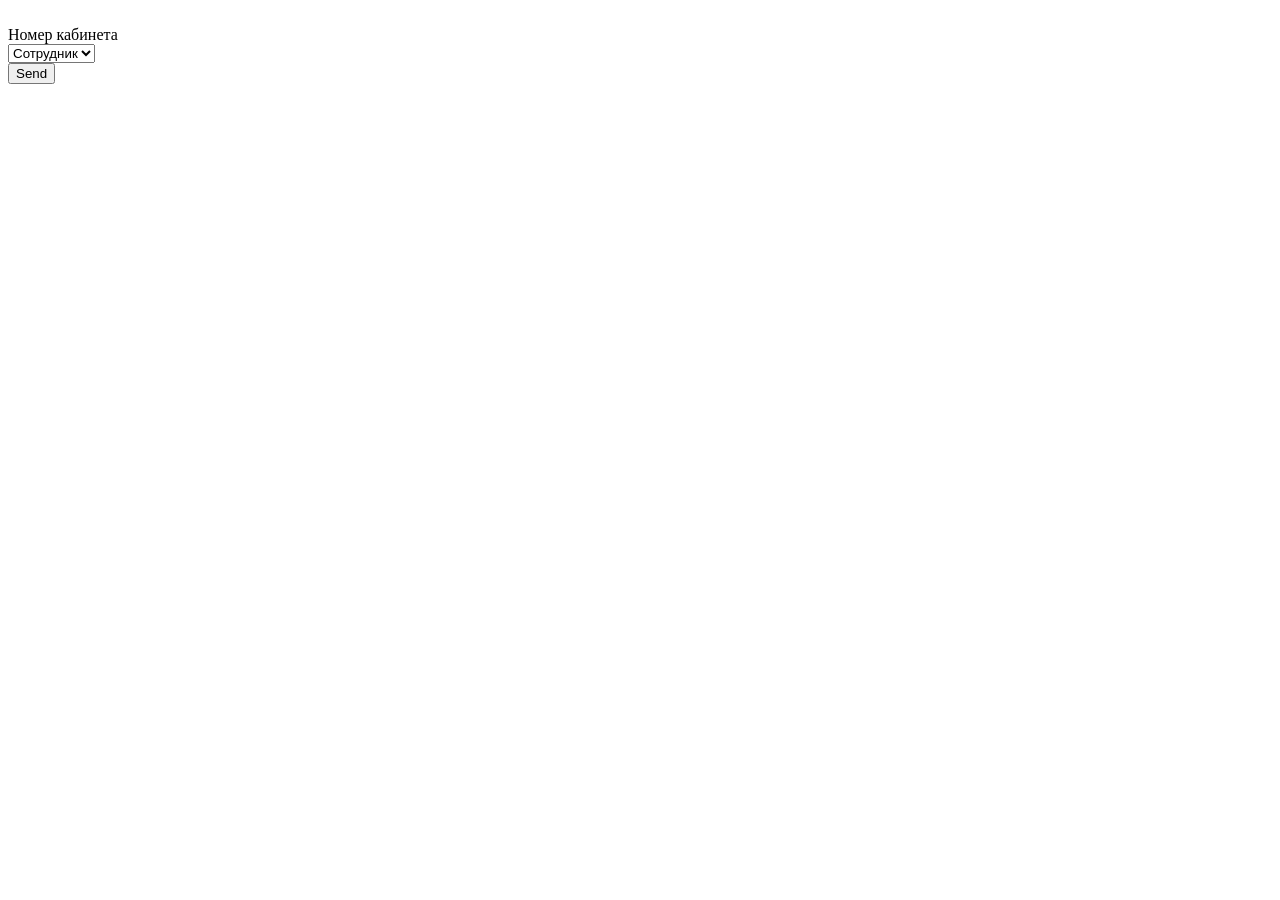
==== python/static/index.html @ 79d24bb6 "Отрисовка данных из бд на главной странице + отрисовка пользователей с нерешённой проблемой в виде п" ====
<!DOCTYPE html>
<html lang="en">
<head>
    <meta charset="UTF-8">
    <meta name="viewport" content="width=device-width, initial-scale=1.0">
    <title>Распределение заявок</title>
    <link rel="stylesheet" href="/static/style.css">
    <style>
        .none{
            display: none;
        }
    </style>
</head>
<body>
    <header>
        <section class="section sectionMenu">
            <div class="container containerMenu">
                <a href="" class="link icon"><img class="image" src="/static/image/free-icon-insurance-14207142%20(1).png" alt=""></a>
                <a href="" class="link icon"><img class="image" src="/static/image/free-icon-history-2961948%20(1).png" alt=""></a>
                <a href="" class="link icon"><img class="image" src="/static/image/free-icon-characteristic-12885523%20(1).png" alt=""></a>
            </div>
        </section>
    </header>
    <main>
        <div class="">
            <section class="section sectionCard">
                <div class="container boxCard">
                    <div class="containerCard">
                        <div class="card">
                            <span class="numberAud">
                                Номер кабинета
                            </span>
                            <div class="lineSeparating"></div>
                            <div class="describtion">
                                <div id="message"></div>
                            </div>
                            <form action="postdata" method="post">
                                <div class="person">
                                    <select id="country" name="country" class="selectEmploer">
                                        <option value="">Сотрудник</option>
                                        <option value="ru">Россия</option>
                                        <option value="by">Беларусь</option>
                                        <option value="kz">Казахстан</option>
                                    </select>
                                </div>
                                <input type="submit" value="Send">
                            </form>
                        </div>
                        <!-- <div class="card">
                            <span class="numberAud">
                                Номер кабинета
                            </span>
                            <div class="lineSeparating"></div>
                            <div class="describtion">
                                Lorem ipsum dolor, sit amet consectetur adipisicing elit. Reiciendis doloribus similique libero maxime, accusantium quam facilis odio nemo ipsa nobis vero unde. Unde eius impedit ducimus minus laborum possimus aliquid!
                            </div>
                            <div class="person">
                                <select id="country" name="country">
                                    <option value="">Сотрудник</option>
                                    <option value="ru">Россия</option>
                                    <option value="by">Беларусь</option>
                                    <option value="kz">Казахстан</option>
                                </select>
                            </div>
                            <button class="button buttonCard">Принять</button>
                        </div>
                        <div class="card">
                            <span class="numberAud">
                                Номер кабинета
                            </span>
                            <div class="lineSeparating"></div>
                            <div class="describtion">
                                Lorem ipsum dolor, sit amet consectetur adipisicing elit. Reiciendis doloribus similique libero maxime, accusantium quam facilis odio nemo ipsa nobis vero unde. Unde eius impedit ducimus minus laborum possimus aliquid!
                            </div>
                            <div class="person">
                                <select id="country" name="country">
                                    <option value="">Сотрудник</option>
                                    <option value="ru">Россия</option>
                                    <option value="by">Беларусь</option>
                                    <option value="kz">Казахстан</option>
                                </select>
                            </div>
                            <button class="button buttonCard">Принять</button>
                        </div>
                        <div class="card">
                            <span class="numberAud">
                                Номер кабинета
                            </span>
                            <div class="lineSeparating"></div>
                            <div class="describtion">
                                Lorem ipsum dolor, sit amet consectetur adipisicing elit. Reiciendis doloribus similique libero maxime, accusantium quam facilis odio nemo ipsa nobis vero unde. Unde eius impedit ducimus minus laborum possimus aliquid!
                            </div>
                            <div class="person">
                                <select id="country" name="country">
                                    <option value="">Сотрудник</option>
                                    <option value="ru">Россия</option>
                                    <option value="by">Беларусь</option>
                                    <option value="kz">Казахстан</option>
                                </select>
                            </div>
                            <button class="button buttonCard">Принять</button>
                        </div>
                        <div class="card">
                            <span class="numberAud">
                                Номер кабинета
                            </span>
                            <div class="lineSeparating"></div>
                            <div class="describtion">
                                Lorem ipsum dolor, sit amet consectetur adipisicing elit. Reiciendis doloribus similique libero maxime, accusantium quam facilis odio nemo ipsa nobis vero unde. Unde eius impedit ducimus minus laborum possimus aliquid!
                            </div>
                            <div class="person">
                                <select id="country" name="country">
                                    <option value="">Сотрудник</option>
                                    <option value="ru">Россия</option>
                                    <option value="by">Беларусь</option>
                                    <option value="kz">Казахстан</option>
                                </select>
                            </div>
                            <button class="button buttonCard">Принять</button>
                        </div>
                        <div class="card">
                            <span class="numberAud">
                                Номер кабинета
                            </span>
                            <div class="lineSeparating"></div>
                            <div class="describtion">
                                Lorem ipsum dolor, sit amet consectetur adipisicing elit. Reiciendis doloribus similique libero maxime, accusantium quam facilis odio nemo ipsa nobis vero unde. Unde eius impedit ducimus minus laborum possimus aliquid!
                            </div>
                            <div class="person">
                                <select id="country" name="country">
                                    <option value="">Сотрудник</option>
                                    <option value="ru">Россия</option>
                                    <option value="by">Беларусь</option>
                                    <option value="kz">Казахстан</option>
                                </select>
                            </div>
                            <button class="button buttonCard">Принять</button>
                        </div>
                        <div class="card">
                            <span class="numberAud">
                                Номер кабинета
                            </span>
                            <div class="lineSeparating"></div>
                            <div class="describtion">
                                Lorem ipsum dolor, sit amet consectetur adipisicing elit. Reiciendis doloribus similique libero maxime, accusantium quam facilis odio nemo ipsa nobis vero unde. Unde eius impedit ducimus minus laborum possimus aliquid!
                            </div>
                            <div class="person">
                                <select id="country" name="country">
                                    <option value="">Сотрудник</option>
                                    <option value="ru">Россия</option>
                                    <option value="by">Беларусь</option>
                                    <option value="kz">Казахстан</option>
                                </select>
                            </div>
                            <button class="button buttonCard">Принять</button>
                        </div>
                        <div class="card">
                            <span class="numberAud">
                                Номер кабинета
                            </span>
                            <div class="lineSeparating"></div>
                            <div class="describtion">
                                Lorem ipsum dolor, sit amet consectetur adipisicing elit. Reiciendis doloribus similique libero maxime, accusantium quam facilis odio nemo ipsa nobis vero unde. Unde eius impedit ducimus minus laborum possimus aliquid!
                            </div>
                            <div class="person">
                                <select id="country" name="country">
                                    <option value="">Сотрудник</option>
                                    <option value="ru">Россия</option>
                                    <option value="by">Беларусь</option>
                                    <option value="kz">Казахстан</option>
                                </select>
                            </div>
                            <button class="button buttonCard">Принять</button>
                        </div>
                        <div class="card">
                            <span class="numberAud">
                                Номер кабинета
                            </span>
                            <div class="lineSeparating"></div>
                            <div class="describtion">
                                Lorem ipsum dolor, sit amet consectetur adipisicing elit. Reiciendis doloribus similique libero maxime, accusantium quam facilis odio nemo ipsa nobis vero unde. Unde eius impedit ducimus minus laborum possimus aliquid!
                            </div>
                            <div class="person">
                                <select id="country" name="country">
                                    <option value="">Сотрудник</option>
                                    <option value="ru">Россия</option>
                                    <option value="by">Беларусь</option>
                                    <option value="kz">Казахстан</option>
                                </select>
                            </div>
                            <button class="button buttonCard">Принять</button>
                        </div>
                        <div class="card">
                            <span class="numberAud">
                                Номер кабинета
                            </span>
                            <div class="lineSeparating"></div>
                            <div class="describtion">
                                Lorem ipsum dolor, sit amet consectetur adipisicing elit. Reiciendis doloribus similique libero maxime, accusantium quam facilis odio nemo ipsa nobis vero unde. Unde eius impedit ducimus minus laborum possimus aliquid!
                            </div>
                            <div class="person">
                                <select id="country" name="country">
                                    <option value="">Сотрудник</option>
                                    <option value="ru">Россия</option>
                                    <option value="by">Беларусь</option>
                                    <option value="kz">Казахстан</option>
                                </select>
                            </div>
                            <button class="button buttonCard">Принять</button>
                        </div>
                        <div class="card">
                            <span class="numberAud">
                                Номер кабинета
                            </span>
                            <div class="lineSeparating"></div>
                            <div class="describtion">
                                Lorem ipsum dolor, sit amet consectetur adipisicing elit. Reiciendis doloribus similique libero maxime, accusantium quam facilis odio nemo ipsa nobis vero unde. Unde eius impedit ducimus minus laborum possimus aliquid!
                            </div>
                            <div class="person">
                                <select id="country" name="country">
                                    <option value="">Сотрудник</option>
                                    <option value="ru">Россия</option>
                                    <option value="by">Беларусь</option>
                                    <option value="kz">Казахстан</option>
                                </select>
                            </div>
                            <button class="button buttonCard">Принять</button>
                        </div>
                        <div class="card">
                            <span class="numberAud">
                                Номер кабинета
                            </span>
                            <div class="lineSeparating"></div>
                            <div class="describtion">
                                Lorem ipsum dolor, sit amet consectetur adipisicing elit. Reiciendis doloribus similique libero maxime, accusantium quam facilis odio nemo ipsa nobis vero unde. Unde eius impedit ducimus minus laborum possimus aliquid!
                            </div>
                            <div class="person">
                                <select id="country" name="country">
                                    <option value="">Сотрудник</option>
                                    <option value="ru">Россия</option>
                                    <option value="by">Беларусь</option>
                                    <option value="kz">Казахстан</option>
                                </select>
                            </div>
                            <button class="button buttonCard">Принять</button>
                        </div>
                        <div class="card">
                            <span class="numberAud">
                                Номер кабинета
                            </span>
                            <div class="lineSeparating"></div>
                            <div class="describtion">
                                Lorem ipsum dolor, sit amet consectetur adipisicing elit. Reiciendis doloribus similique libero maxime, accusantium quam facilis odio nemo ipsa nobis vero unde. Unde eius impedit ducimus minus laborum possimus aliquid!
                            </div>
                            <div class="person">
                                <select id="country" name="country">
                                    <option value="">Сотрудник</option>
                                    <option value="ru">Россия</option>
                                    <option value="by">Беларусь</option>
                                    <option value="kz">Казахстан</option>
                                </select>
                            </div>
                            <button class="button buttonCard">Принять</button>
                        </div>
                        <div class="card">
                            <span class="numberAud">
                                Номер кабинета
                            </span>
                            <div class="lineSeparating"></div>
                            <div class="describtion">
                                Lorem ipsum dolor, sit amet consectetur adipisicing elit. Reiciendis doloribus similique libero maxime, accusantium quam facilis odio nemo ipsa nobis vero unde. Unde eius impedit ducimus minus laborum possimus aliquid!
                            </div>
                            <div class="person">
                                <select id="country" name="country">
                                    <option value="">Сотрудник</option>
                                    <option value="ru">Россия</option>
                                    <option value="by">Беларусь</option>
                                    <option value="kz">Казахстан</option>
                                </select>
                            </div>
                            <button class="button buttonCard">Принять</button>
                        </div>
                        <div class="card">
                            <span class="numberAud">
                                Номер кабинета
                            </span>
                            <div class="lineSeparating"></div>
                            <div class="describtion">
                                Lorem ipsum dolor, sit amet consectetur adipisicing elit. Reiciendis doloribus similique libero maxime, accusantium quam facilis odio nemo ipsa nobis vero unde. Unde eius impedit ducimus minus laborum possimus aliquid!
                            </div>
                            <div class="person">
                                <select id="country" name="country">
                                    <option value="">Сотрудник</option>
                                    <option value="ru">Россия</option>

                                    <option value="by">Беларусь</option>
                                    <option value="kz">Казахстан</option>
                                </select>
                            </div>
                            <button class="button buttonCard">Принять</button>
                        </div> -->
                    </div>
                </div>
            </section>
        </div>
    </main>
    <footer>
        <!-- <a href="https://www.flaticon.com/ru/free-icons/" title="онлайн-заявка иконки">Онлайн-заявка иконки от Icon home - Flaticon</a> -->
    </footer>
    <script>
<!--        // let sel = document.querySelector(".selectEmploer").value-->
<!--        // let btn = document.querySelector(".buttonCard")-->
<!--        // console.log(sel)-->
<!--        // function selFnc(){-->
<!--        //     console.log(sel)-->
<!--        // }-->
<!--        // btn.addEventListener("click", selFnc)-->
<!--        async function send(){-->
<!-- -->
<!--        // получаем введеное в поле имя и возраст-->
<!--        const username = document.getElementById("emplo").value;-->
<!-- -->
<!--        // отправляем запрос-->
<!--        const response = fetch("/item", {-->
<!--                method: "GET",-->
<!--                headers: { "Accept": "application/json", "Content-Type": "application/json" },-->
<!--                body: ""-->
<!--            });-->
<!--            if (response.ok) {-->
<!--                const data = await response.json();-->
<!--                document.getElementById("message").textContent = data.message;-->
<!--            }-->
<!--            else-->
<!--                console.log(response);-->
<!--        }-->
<!--        -->
<!--        async function gt(){-->
<!--            let urr = "127.0.0.1/item";-->
<!--            let responses = await fetch(urr);-->
<!--            if(responses.ok){-->
<!--                console.log(await responses.json())-->
<!--            }else {-->
<!--                alert("Ошибка HTTP: " + responses.status);-->
<!--            }-->
<!--        }-->
<!--        gt()-->


        let boxCard = document.querySelector(".containerCard")

        function createElem(elemName, textName, className){
            let elem = document.createElement(elemName)
            elem.innerText = textName
            elem.classList.add(className)
            return elem
        }
        function createSelectOption(array){
            let select = createElem('select', 0)
            select.id = 'country'
            select.name = 'country'
            for(let i = 0; i < array.length; i++){
                console.log(array[i].name)
                let op = createElem('option', array[i].name)
                console.log(array[i].code)
                op.value = array[i].code
                select.append(op)
            }
            let form = createElem('form', 0)
            form.action = 'postdata'
            form.method = 'post'
            form.append(select)
            return form
        }
        function arrAddConflict(arr, users){
            for(let i = 0; i < arr.length; i++){
<!--                console.log(arr[i])-->
<!--                console.log(arr[i].title)-->
                let card = document.createElement('div')
                card.classList.add("card")
                se = arr[i]
                let id = createElem('div', i+1, "none")
                card.append(id)
                card.append(createElem('h1', se.title, "title"))
                card.append(createElem('p', se.description, "description"))
                card.append(createSelectOption(users))
                console.log(users)
                boxCard.append(card)
            }
        }
        async function getUsers() {
             const response = await fetch("/api/users", {
                method: "GET",
                headers: { "Accept": "application/json" }
             });
                // если запрос прошел нормально
             if (response.ok === true) {
                // получаем данные
                    const users = await response.json();
<!--                console.log(users)-->
<!--                    let form = createSelectOption(users)-->
<!--                    console.log(form)-->
<!--                    boxCard.append(form)-->
                    return users
             }
        }
        let users = getUsers().then(createSelectOption)
<!--        boxCard.append(users)-->
        console.log(users)
        async function getTasks() {
            // отправляет запрос и получаем ответ
            const response = await fetch("/api/tasks", {
                method: "GET",
                headers: { "Accept": "application/json" }
            });
            // если запрос прошел нормально
            if (response.ok === true) {
                // получаем данные
                const tasks = await response.json();
                let promise = getUsers()
                arrAddConflict(tasks, getUsers().then(users => console.log(users)))
<!--                console.log(tasks)-->
            }
        }
        getTasks()
    </script>
</body>
</html>
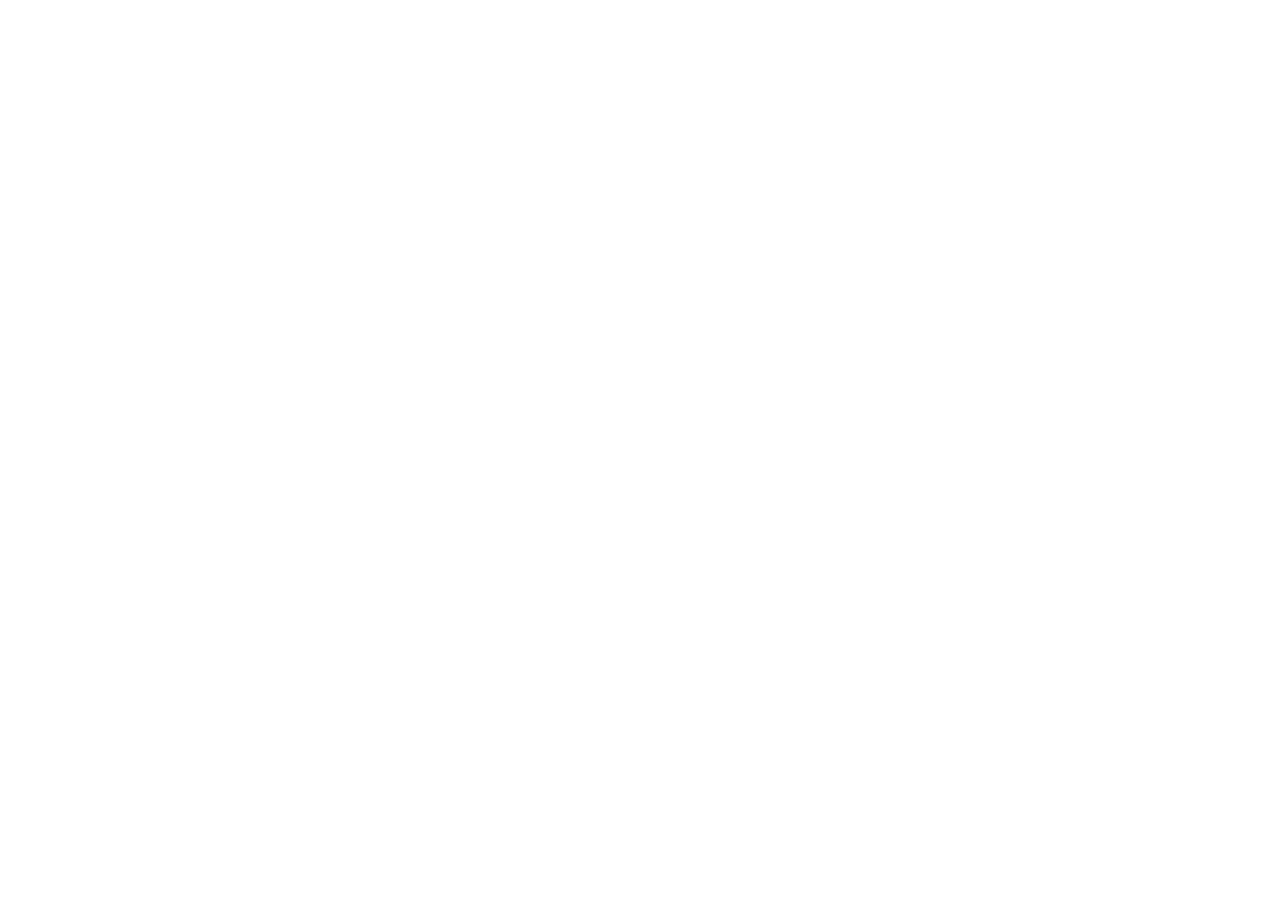
==== commit 8b4e6ac6: "Отрисовка пользователей проведена успешна, теперь необходимо отправлять идентификационный номер заяв" ====
--- a/python/static/index.html
+++ b/python/static/index.html
@@ -26,279 +26,7 @@
             <section class="section sectionCard">
                 <div class="container boxCard">
                     <div class="containerCard">
-                        <div class="card">
-                            <span class="numberAud">
-                                Номер кабинета
-                            </span>
-                            <div class="lineSeparating"></div>
-                            <div class="describtion">
-                                <div id="message"></div>
-                            </div>
-                            <form action="postdata" method="post">
-                                <div class="person">
-                                    <select id="country" name="country" class="selectEmploer">
-                                        <option value="">Сотрудник</option>
-                                        <option value="ru">Россия</option>
-                                        <option value="by">Беларусь</option>
-                                        <option value="kz">Казахстан</option>
-                                    </select>
-                                </div>
-                                <input type="submit" value="Send">
-                            </form>
-                        </div>
-                        <!-- <div class="card">
-                            <span class="numberAud">
-                                Номер кабинета
-                            </span>
-                            <div class="lineSeparating"></div>
-                            <div class="describtion">
-                                Lorem ipsum dolor, sit amet consectetur adipisicing elit. Reiciendis doloribus similique libero maxime, accusantium quam facilis odio nemo ipsa nobis vero unde. Unde eius impedit ducimus minus laborum possimus aliquid!
-                            </div>
-                            <div class="person">
-                                <select id="country" name="country">
-                                    <option value="">Сотрудник</option>
-                                    <option value="ru">Россия</option>
-                                    <option value="by">Беларусь</option>
-                                    <option value="kz">Казахстан</option>
-                                </select>
-                            </div>
-                            <button class="button buttonCard">Принять</button>
-                        </div>
-                        <div class="card">
-                            <span class="numberAud">
-                                Номер кабинета
-                            </span>
-                            <div class="lineSeparating"></div>
-                            <div class="describtion">
-                                Lorem ipsum dolor, sit amet consectetur adipisicing elit. Reiciendis doloribus similique libero maxime, accusantium quam facilis odio nemo ipsa nobis vero unde. Unde eius impedit ducimus minus laborum possimus aliquid!
-                            </div>
-                            <div class="person">
-                                <select id="country" name="country">
-                                    <option value="">Сотрудник</option>
-                                    <option value="ru">Россия</option>
-                                    <option value="by">Беларусь</option>
-                                    <option value="kz">Казахстан</option>
-                                </select>
-                            </div>
-                            <button class="button buttonCard">Принять</button>
-                        </div>
-                        <div class="card">
-                            <span class="numberAud">
-                                Номер кабинета
-                            </span>
-                            <div class="lineSeparating"></div>
-                            <div class="describtion">
-                                Lorem ipsum dolor, sit amet consectetur adipisicing elit. Reiciendis doloribus similique libero maxime, accusantium quam facilis odio nemo ipsa nobis vero unde. Unde eius impedit ducimus minus laborum possimus aliquid!
-                            </div>
-                            <div class="person">
-                                <select id="country" name="country">
-                                    <option value="">Сотрудник</option>
-                                    <option value="ru">Россия</option>
-                                    <option value="by">Беларусь</option>
-                                    <option value="kz">Казахстан</option>
-                                </select>
-                            </div>
-                            <button class="button buttonCard">Принять</button>
-                        </div>
-                        <div class="card">
-                            <span class="numberAud">
-                                Номер кабинета
-                            </span>
-                            <div class="lineSeparating"></div>
-                            <div class="describtion">
-                                Lorem ipsum dolor, sit amet consectetur adipisicing elit. Reiciendis doloribus similique libero maxime, accusantium quam facilis odio nemo ipsa nobis vero unde. Unde eius impedit ducimus minus laborum possimus aliquid!
-                            </div>
-                            <div class="person">
-                                <select id="country" name="country">
-                                    <option value="">Сотрудник</option>
-                                    <option value="ru">Россия</option>
-                                    <option value="by">Беларусь</option>
-                                    <option value="kz">Казахстан</option>
-                                </select>
-                            </div>
-                            <button class="button buttonCard">Принять</button>
-                        </div>
-                        <div class="card">
-                            <span class="numberAud">
-                                Номер кабинета
-                            </span>
-                            <div class="lineSeparating"></div>
-                            <div class="describtion">
-                                Lorem ipsum dolor, sit amet consectetur adipisicing elit. Reiciendis doloribus similique libero maxime, accusantium quam facilis odio nemo ipsa nobis vero unde. Unde eius impedit ducimus minus laborum possimus aliquid!
-                            </div>
-                            <div class="person">
-                                <select id="country" name="country">
-                                    <option value="">Сотрудник</option>
-                                    <option value="ru">Россия</option>
-                                    <option value="by">Беларусь</option>
-                                    <option value="kz">Казахстан</option>
-                                </select>
-                            </div>
-                            <button class="button buttonCard">Принять</button>
-                        </div>
-                        <div class="card">
-                            <span class="numberAud">
-                                Номер кабинета
-                            </span>
-                            <div class="lineSeparating"></div>
-                            <div class="describtion">
-                                Lorem ipsum dolor, sit amet consectetur adipisicing elit. Reiciendis doloribus similique libero maxime, accusantium quam facilis odio nemo ipsa nobis vero unde. Unde eius impedit ducimus minus laborum possimus aliquid!
-                            </div>
-                            <div class="person">
-                                <select id="country" name="country">
-                                    <option value="">Сотрудник</option>
-                                    <option value="ru">Россия</option>
-                                    <option value="by">Беларусь</option>
-                                    <option value="kz">Казахстан</option>
-                                </select>
-                            </div>
-                            <button class="button buttonCard">Принять</button>
-                        </div>
-                        <div class="card">
-                            <span class="numberAud">
-                                Номер кабинета
-                            </span>
-                            <div class="lineSeparating"></div>
-                            <div class="describtion">
-                                Lorem ipsum dolor, sit amet consectetur adipisicing elit. Reiciendis doloribus similique libero maxime, accusantium quam facilis odio nemo ipsa nobis vero unde. Unde eius impedit ducimus minus laborum possimus aliquid!
-                            </div>
-                            <div class="person">
-                                <select id="country" name="country">
-                                    <option value="">Сотрудник</option>
-                                    <option value="ru">Россия</option>
-                                    <option value="by">Беларусь</option>
-                                    <option value="kz">Казахстан</option>
-                                </select>
-                            </div>
-                            <button class="button buttonCard">Принять</button>
-                        </div>
-                        <div class="card">
-                            <span class="numberAud">
-                                Номер кабинета
-                            </span>
-                            <div class="lineSeparating"></div>
-                            <div class="describtion">
-                                Lorem ipsum dolor, sit amet consectetur adipisicing elit. Reiciendis doloribus similique libero maxime, accusantium quam facilis odio nemo ipsa nobis vero unde. Unde eius impedit ducimus minus laborum possimus aliquid!
-                            </div>
-                            <div class="person">
-                                <select id="country" name="country">
-                                    <option value="">Сотрудник</option>
-                                    <option value="ru">Россия</option>
-                                    <option value="by">Беларусь</option>
-                                    <option value="kz">Казахстан</option>
-                                </select>
-                            </div>
-                            <button class="button buttonCard">Принять</button>
-                        </div>
-                        <div class="card">
-                            <span class="numberAud">
-                                Номер кабинета
-                            </span>
-                            <div class="lineSeparating"></div>
-                            <div class="describtion">
-                                Lorem ipsum dolor, sit amet consectetur adipisicing elit. Reiciendis doloribus similique libero maxime, accusantium quam facilis odio nemo ipsa nobis vero unde. Unde eius impedit ducimus minus laborum possimus aliquid!
-                            </div>
-                            <div class="person">
-                                <select id="country" name="country">
-                                    <option value="">Сотрудник</option>
-                                    <option value="ru">Россия</option>
-                                    <option value="by">Беларусь</option>
-                                    <option value="kz">Казахстан</option>
-                                </select>
-                            </div>
-                            <button class="button buttonCard">Принять</button>
-                        </div>
-                        <div class="card">
-                            <span class="numberAud">
-                                Номер кабинета
-                            </span>
-                            <div class="lineSeparating"></div>
-                            <div class="describtion">
-                                Lorem ipsum dolor, sit amet consectetur adipisicing elit. Reiciendis doloribus similique libero maxime, accusantium quam facilis odio nemo ipsa nobis vero unde. Unde eius impedit ducimus minus laborum possimus aliquid!
-                            </div>
-                            <div class="person">
-                                <select id="country" name="country">
-                                    <option value="">Сотрудник</option>
-                                    <option value="ru">Россия</option>
-                                    <option value="by">Беларусь</option>
-                                    <option value="kz">Казахстан</option>
-                                </select>
-                            </div>
-                            <button class="button buttonCard">Принять</button>
-                        </div>
-                        <div class="card">
-                            <span class="numberAud">
-                                Номер кабинета
-                            </span>
-                            <div class="lineSeparating"></div>
-                            <div class="describtion">
-                                Lorem ipsum dolor, sit amet consectetur adipisicing elit. Reiciendis doloribus similique libero maxime, accusantium quam facilis odio nemo ipsa nobis vero unde. Unde eius impedit ducimus minus laborum possimus aliquid!
-                            </div>
-                            <div class="person">
-                                <select id="country" name="country">
-                                    <option value="">Сотрудник</option>
-                                    <option value="ru">Россия</option>
-                                    <option value="by">Беларусь</option>
-                                    <option value="kz">Казахстан</option>
-                                </select>
-                            </div>
-                            <button class="button buttonCard">Принять</button>
-                        </div>
-                        <div class="card">
-                            <span class="numberAud">
-                                Номер кабинета
-                            </span>
-                            <div class="lineSeparating"></div>
-                            <div class="describtion">
-                                Lorem ipsum dolor, sit amet consectetur adipisicing elit. Reiciendis doloribus similique libero maxime, accusantium quam facilis odio nemo ipsa nobis vero unde. Unde eius impedit ducimus minus laborum possimus aliquid!
-                            </div>
-                            <div class="person">
-                                <select id="country" name="country">
-                                    <option value="">Сотрудник</option>
-                                    <option value="ru">Россия</option>
-                                    <option value="by">Беларусь</option>
-                                    <option value="kz">Казахстан</option>
-                                </select>
-                            </div>
-                            <button class="button buttonCard">Принять</button>
-                        </div>
-                        <div class="card">
-                            <span class="numberAud">
-                                Номер кабинета
-                            </span>
-                            <div class="lineSeparating"></div>
-                            <div class="describtion">
-                                Lorem ipsum dolor, sit amet consectetur adipisicing elit. Reiciendis doloribus similique libero maxime, accusantium quam facilis odio nemo ipsa nobis vero unde. Unde eius impedit ducimus minus laborum possimus aliquid!
-                            </div>
-                            <div class="person">
-                                <select id="country" name="country">
-                                    <option value="">Сотрудник</option>
-                                    <option value="ru">Россия</option>
-                                    <option value="by">Беларусь</option>
-                                    <option value="kz">Казахстан</option>
-                                </select>
-                            </div>
-                            <button class="button buttonCard">Принять</button>
-                        </div>
-                        <div class="card">
-                            <span class="numberAud">
-                                Номер кабинета
-                            </span>
-                            <div class="lineSeparating"></div>
-                            <div class="describtion">
-                                Lorem ipsum dolor, sit amet consectetur adipisicing elit. Reiciendis doloribus similique libero maxime, accusantium quam facilis odio nemo ipsa nobis vero unde. Unde eius impedit ducimus minus laborum possimus aliquid!
-                            </div>
-                            <div class="person">
-                                <select id="country" name="country">
-                                    <option value="">Сотрудник</option>
-                                    <option value="ru">Россия</option>
-
-                                    <option value="by">Беларусь</option>
-                                    <option value="kz">Казахстан</option>
-                                </select>
-                            </div>
-                            <button class="button buttonCard">Принять</button>
-                        </div> -->
+                        
                     </div>
                 </div>
             </section>
@@ -308,56 +36,26 @@
         <!-- <a href="https://www.flaticon.com/ru/free-icons/" title="онлайн-заявка иконки">Онлайн-заявка иконки от Icon home - Flaticon</a> -->
     </footer>
     <script>
-<!--        // let sel = document.querySelector(".selectEmploer").value-->
-<!--        // let btn = document.querySelector(".buttonCard")-->
-<!--        // console.log(sel)-->
-<!--        // function selFnc(){-->
-<!--        //     console.log(sel)-->
-<!--        // }-->
-<!--        // btn.addEventListener("click", selFnc)-->
-<!--        async function send(){-->
-<!-- -->
-<!--        // получаем введеное в поле имя и возраст-->
-<!--        const username = document.getElementById("emplo").value;-->
-<!-- -->
-<!--        // отправляем запрос-->
-<!--        const response = fetch("/item", {-->
-<!--                method: "GET",-->
-<!--                headers: { "Accept": "application/json", "Content-Type": "application/json" },-->
-<!--                body: ""-->
-<!--            });-->
-<!--            if (response.ok) {-->
-<!--                const data = await response.json();-->
-<!--                document.getElementById("message").textContent = data.message;-->
-<!--            }-->
-<!--            else-->
-<!--                console.log(response);-->
-<!--        }-->
-<!--        -->
-<!--        async function gt(){-->
-<!--            let urr = "127.0.0.1/item";-->
-<!--            let responses = await fetch(urr);-->
-<!--            if(responses.ok){-->
-<!--                console.log(await responses.json())-->
-<!--            }else {-->
-<!--                alert("Ошибка HTTP: " + responses.status);-->
-<!--            }-->
-<!--        }-->
-<!--        gt()-->
-
-
         let boxCard = document.querySelector(".containerCard")
 
         function createElem(elemName, textName, className){
             let elem = document.createElement(elemName)
-            elem.innerText = textName
-            elem.classList.add(className)
+            if(textName == undefined){
+                textName = ""
+            }else{
+                elem.innerText = textName
+            }
+            if(className == undefined){
+                className = ""
+            }else{
+                elem.classList.add(className)
+            }
             return elem
         }
-        function createSelectOption(array){
-            let select = createElem('select', 0)
-            select.id = 'country'
-            select.name = 'country'
+        function createForm(array, id){
+            // Создание селекта и добавление имени
+            let select = createElem('select')
+            select.name = 'employee'
             for(let i = 0; i < array.length; i++){
                 console.log(array[i].name)
                 let op = createElem('option', array[i].name)
@@ -365,63 +63,74 @@
                 op.value = array[i].code
                 select.append(op)
             }
-            let form = createElem('form', 0)
+            // Создание скрытых метаданных с id заявки 
+            let title = createElem('div', id, "none")
+            // title.type = "text"
+            title.name = "id"
+            // Создание кнопки 
+            input = createElem('input', se.description, "button")
+            input.type = 'submit'
+            // Создание формы
+            let form = createElem('form')
             form.action = 'postdata'
             form.method = 'post'
+            // Добавление созданных ранее тегов
+            form.append(title)
             form.append(select)
+            form.append(input)
             return form
         }
         function arrAddConflict(arr, users){
             for(let i = 0; i < arr.length; i++){
-<!--                console.log(arr[i])-->
-<!--                console.log(arr[i].title)-->
                 let card = document.createElement('div')
                 card.classList.add("card")
                 se = arr[i]
-                let id = createElem('div', i+1, "none")
-                card.append(id)
+                // let id = createElem('div', i+1, "none")
+                // card.append(id)
                 card.append(createElem('h1', se.title, "title"))
                 card.append(createElem('p', se.description, "description"))
-                card.append(createSelectOption(users))
-                console.log(users)
+                card.append(createForm(users, i+1))
                 boxCard.append(card)
             }
         }
-        async function getUsers() {
-             const response = await fetch("/api/users", {
-                method: "GET",
-                headers: { "Accept": "application/json" }
-             });
-                // если запрос прошел нормально
-             if (response.ok === true) {
-                // получаем данные
-                    const users = await response.json();
-<!--                console.log(users)-->
-<!--                    let form = createSelectOption(users)-->
-<!--                    console.log(form)-->
-<!--                    boxCard.append(form)-->
-                    return users
-             }
-        }
-        let users = getUsers().then(createSelectOption)
-<!--        boxCard.append(users)-->
-        console.log(users)
-        async function getTasks() {
-            // отправляет запрос и получаем ответ
-            const response = await fetch("/api/tasks", {
+        async function getCardInformation(){
+            const responseCard = await fetch("/api/cards", {
                 method: "GET",
                 headers: { "Accept": "application/json" }
             });
-            // если запрос прошел нормально
-            if (response.ok === true) {
-                // получаем данные
-                const tasks = await response.json();
-                let promise = getUsers()
-                arrAddConflict(tasks, getUsers().then(users => console.log(users)))
-<!--                console.log(tasks)-->
+            let cards
+            if(responseCard){
+                cards = await responseCard.json()
             }
+            let responseUsers = await fetch("/api/users",{
+                method: "GET",
+                headers: { "Accept": "application/json" }
+            })
+            let users
+            if(responseUsers){
+                users = await responseUsers.json()
+            }
+            arrAddConflict(cards, users)
         }
-        getTasks()
+        // getTasks()
+        // getUsers().then(response => {
+        //     let cards = document.querySelectorAll(".card")
+        //     // .append(createSelectOption(response))
+        //     cards.forEach(el => el.append(createForm(response)))
+        // })
+        // let elements = document.querySelectorAll(".card")
+        // // .append(createSelectOption(response))
+        // elements.forEach(el => console.log(el))
+        // console.log(getUsers())
+        getCardInformation()
+        const responseCard = fetch("/test", {
+            method: "POST",
+            headers: { "Accept": "application/json" },
+            body: JSON.stringify({
+                "id": 1,
+                "employee": "hr"
+            })
+        });
     </script>
 </body>
 </html>
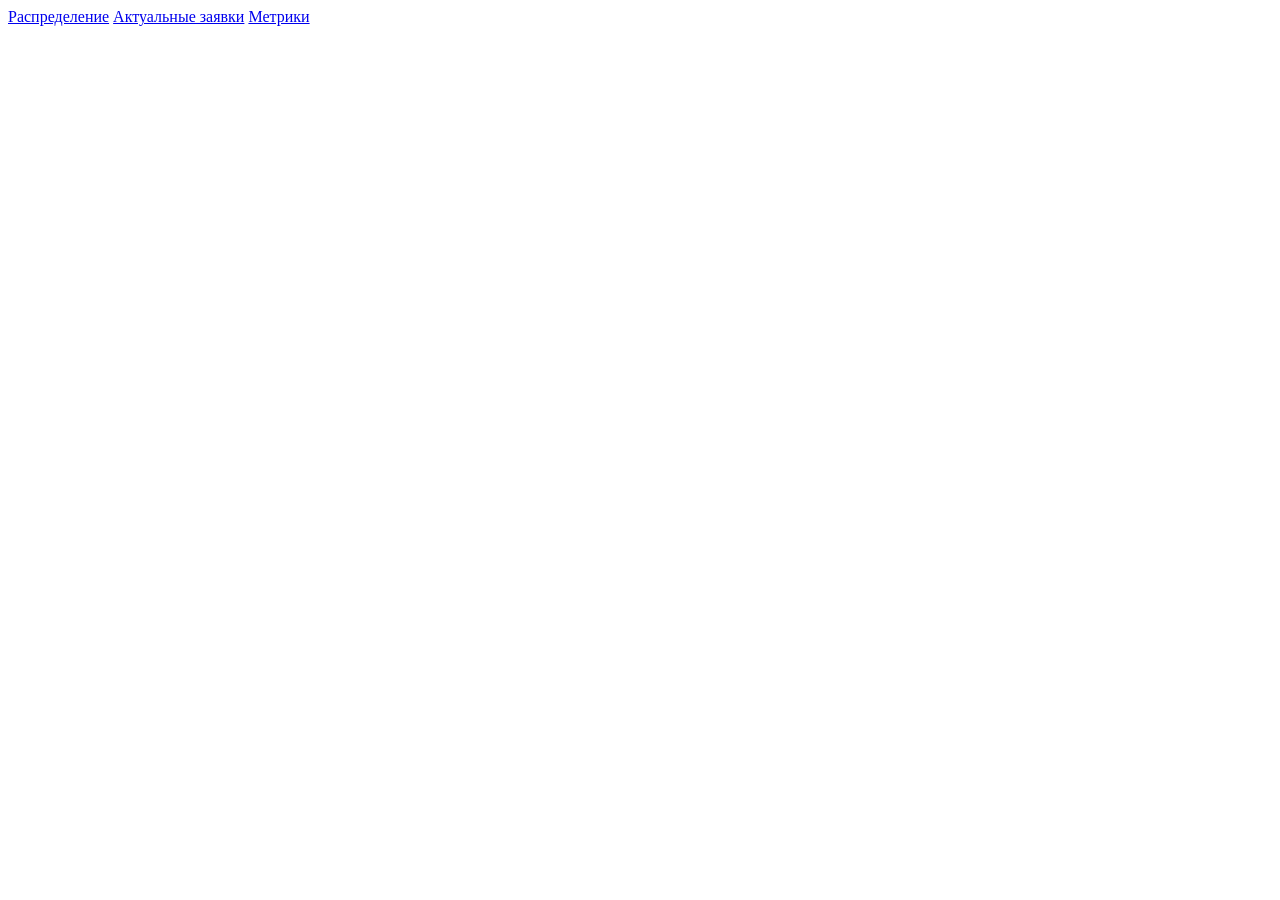
==== commit f812c322: "Добавлена авторизация, рабочая, но без тестов" ====
--- a/python/static/index.html
+++ b/python/static/index.html
@@ -15,9 +15,9 @@
     <header>
         <section class="section sectionMenu">
             <div class="container containerMenu">
-                <a href="" class="link icon"><img class="image" src="/static/image/free-icon-insurance-14207142%20(1).png" alt=""></a>
-                <a href="" class="link icon"><img class="image" src="/static/image/free-icon-history-2961948%20(1).png" alt=""></a>
-                <a href="" class="link icon"><img class="image" src="/static/image/free-icon-characteristic-12885523%20(1).png" alt=""></a>
+                <a href="/" class="link icon">Распределение</a>
+                <a href="/tickets" class="link icon">Актуальные заявки</a>
+                <a href="/analise" class="link icon">Метрики</a>
             </div>
         </section>
     </header>
@@ -25,9 +25,7 @@
         <div class="">
             <section class="section sectionCard">
                 <div class="container boxCard">
-                    <div class="containerCard">
-                        
-                    </div>
+                    
                 </div>
             </section>
         </div>
@@ -36,7 +34,7 @@
         <!-- <a href="https://www.flaticon.com/ru/free-icons/" title="онлайн-заявка иконки">Онлайн-заявка иконки от Icon home - Flaticon</a> -->
     </footer>
     <script>
-        let boxCard = document.querySelector(".containerCard")
+        let boxCard = document.querySelector(".boxCard")
 
         function createElem(elemName, textName, className){
             let elem = document.createElement(elemName)
@@ -56,6 +54,9 @@
             // Создание селекта и добавление имени
             let select = createElem('select')
             select.name = 'employee'
+            let op = createElem('option', 'Автоматически')
+            op.value = 'auto'
+            select.append(op)
             for(let i = 0; i < array.length; i++){
                 console.log(array[i].name)
                 let op = createElem('option', array[i].name)
@@ -64,15 +65,16 @@
                 select.append(op)
             }
             // Создание скрытых метаданных с id заявки 
-            let title = createElem('div', id, "none")
-            // title.type = "text"
+            let title = createElem('input', id, "none")
+            title.type = "text"
             title.name = "id"
+            title.value = id
             // Создание кнопки 
             input = createElem('input', se.description, "button")
             input.type = 'submit'
             // Создание формы
             let form = createElem('form')
-            form.action = 'postdata'
+            form.action = '/'
             form.method = 'post'
             // Добавление созданных ранее тегов
             form.append(title)
@@ -82,14 +84,43 @@
         }
         function arrAddConflict(arr, users){
             for(let i = 0; i < arr.length; i++){
+                console.log(arr[i])
                 let card = document.createElement('div')
                 card.classList.add("card")
+                let marker = createElem("div", undefined, "marker")
+                let wingLeft = createElem("div", undefined, "wing")
+                let wingRight = createElem("div", undefined, "wing")
+                wingLeft.classList.add("wingLeft")
+                wingRight.classList.add("wingRight")
                 se = arr[i]
                 // let id = createElem('div', i+1, "none")
                 // card.append(id)
+                if(se.critical == 2){
+                    marker.classList.add("marker-critical-2")
+                    wingLeft.classList.add("marker-critical-2")
+                    wingRight.classList.add("marker-critical-2")
+                    marker.append(wingLeft)
+                    marker.append(wingRight)
+                    if(se["secondary_employee"] == ''){
+                        marker.classList.add('plus')
+                    }
+                    card.append(marker)
+                }else if(se.critical == 1){
+                    marker.classList.add("marker-critical-1")
+                    wingLeft.classList.add("marker-critical-1")
+                    wingRight.classList.add("marker-critical-1")
+                    marker.append(wingLeft)
+                    marker.append(wingRight)
+                    if(se["secondary_employee"] == ''){
+                        marker.classList.add('plus')
+                    }
+                    card.append(marker)
+                }
+
+                card.append(createElem('h2', i+1, "title"))
                 card.append(createElem('h1', se.title, "title"))
                 card.append(createElem('p', se.description, "description"))
-                card.append(createForm(users, i+1))
+                card.append(createForm(users, se.id))
                 boxCard.append(card)
             }
         }
@@ -102,7 +133,7 @@
             if(responseCard){
                 cards = await responseCard.json()
             }
-            let responseUsers = await fetch("/api/users",{
+            let responseUsers = await fetch("/api/employee",{
                 method: "GET",
                 headers: { "Accept": "application/json" }
             })
@@ -123,14 +154,39 @@
         // elements.forEach(el => console.log(el))
         // console.log(getUsers())
         getCardInformation()
-        const responseCard = fetch("/test", {
-            method: "POST",
-            headers: { "Accept": "application/json" },
-            body: JSON.stringify({
-                "id": 1,
-                "employee": "hr"
-            })
-        });
+        
+        let id = 1
+        let emplo = "hr"
+        // fetch("/test", {
+        //     method: "POST",
+        //     headers: { "Accept": "application/json", "Content-Type": "application/json" },
+        //     body: JSON.stringify({
+        //         "id": 1,
+        //         "emplo": "hr"
+        //     })
+        // });
+        let btn = document.querySelector(".btn")
+        console.log(btn)
+        // async function responseInput(){
+        //     let idTicket = document.querySelector(".none")
+        //     console.log(idTicket)
+        //     let emplo = document.querySelector(".emplo")
+        //     console.log(idTicket)
+        //     const responseCard = await fetch("/tt", {
+        //         method: "POST",
+        //         headers: { "Accept": "application/json", "Content-Type": "application/json" },
+        //         body: {
+        //             "id": idTicket,
+        //             "emplo": emplo
+        //         }
+        //     });
+        //     console.log(1)
+        //     let cards
+        //     if(responseCard){
+        //         cards = await responseCard.json()
+        //     }
+        // }
+        // btn.addEventListener('submit', responseInput)
     </script>
 </body>
 </html>
